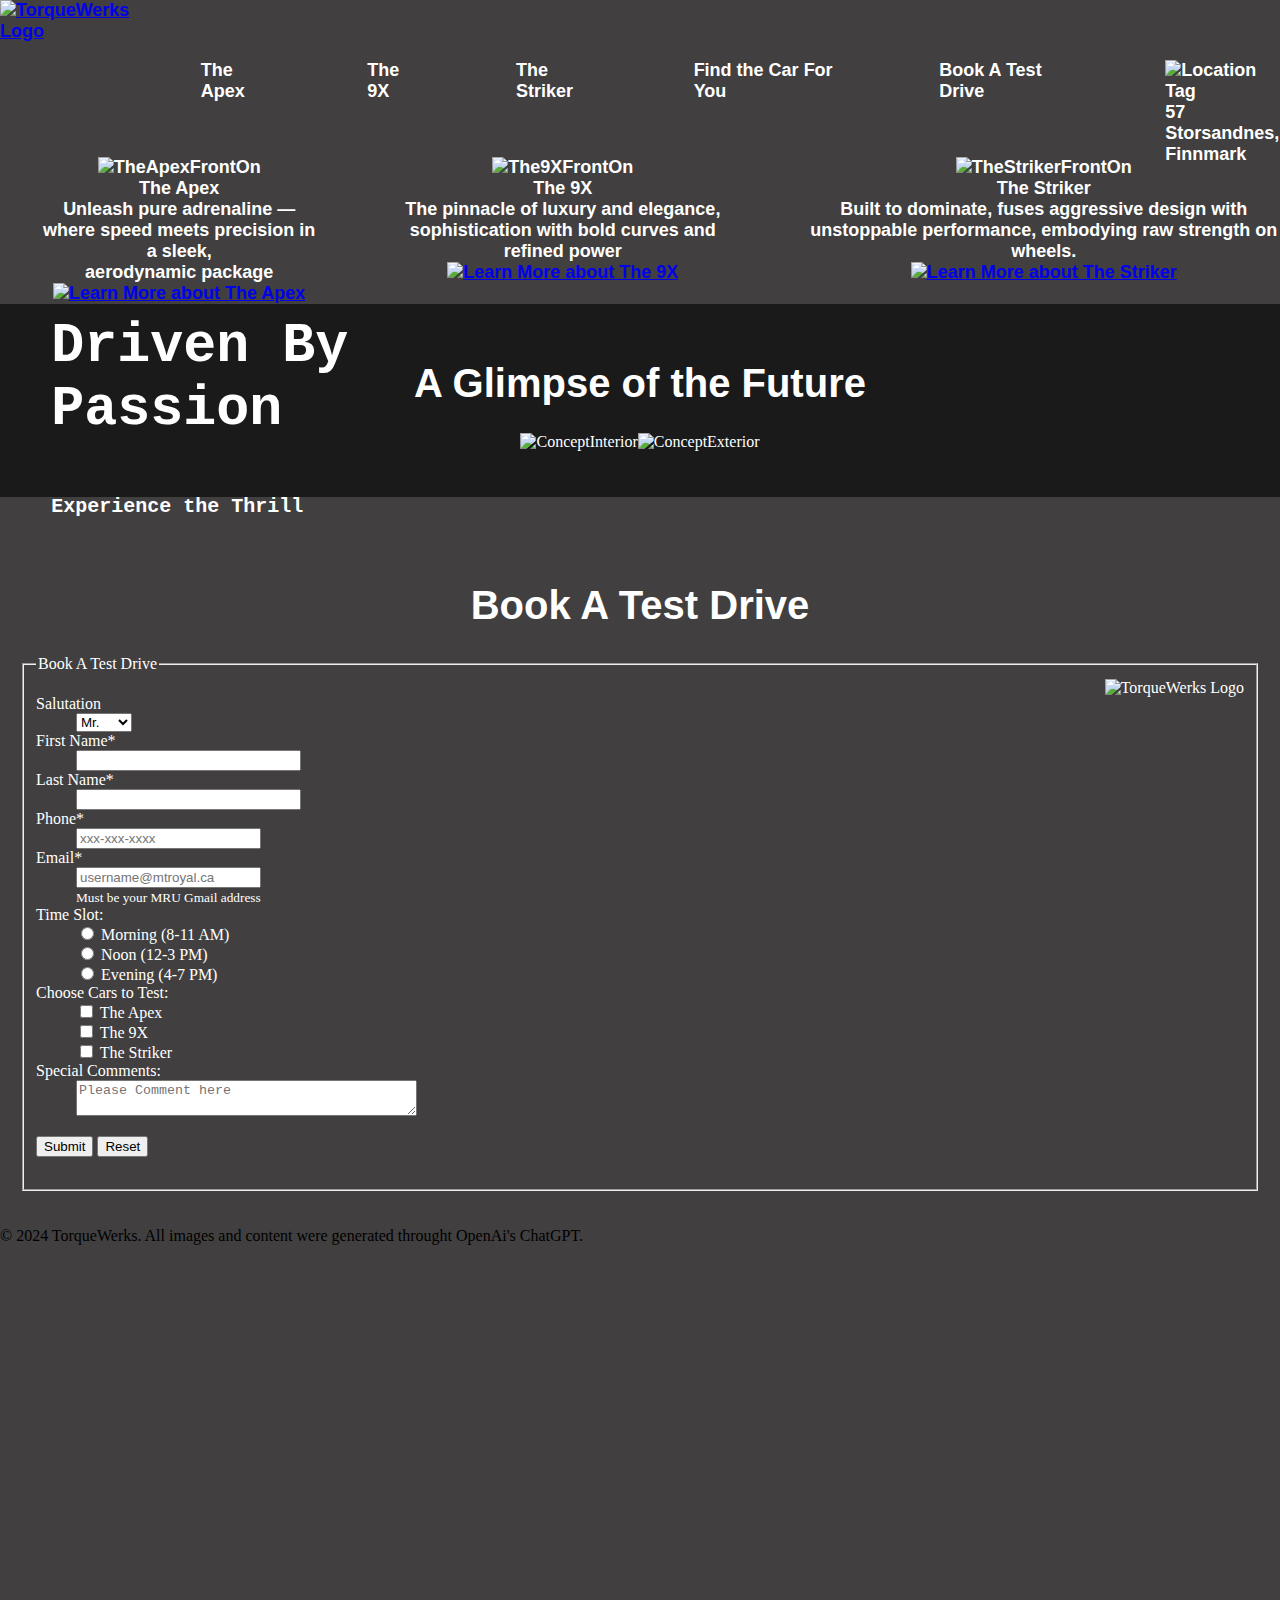
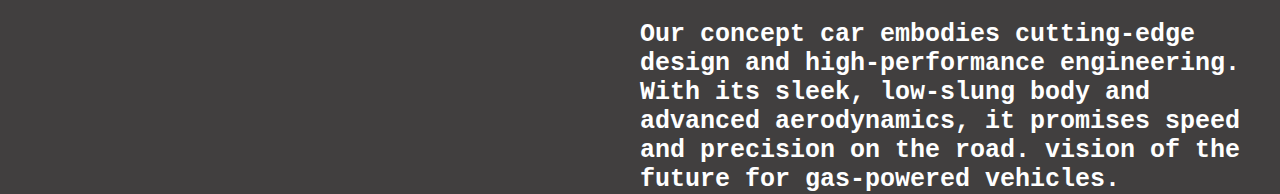
==== index.html @ 9ed50e8d "Rev2.1" ====
<!DOCTYPE html>
<html lang="en">
    <head>
        <title>TorqueWerks</title>
        <link rel="icon" type="image/x-icon" href="images/TorqueWerksLogo2.png">
        <meta name="description" content="Discover TorqueWerks, a high-performance car company offering models including The Apex, The 9X, and The Striker.">
        <meta name="keywords" content="TorqueWerks, luxury cars, The Apex, The 9X, The Striker, test drive, performance vehicles">
        <meta name="author" content="Bir Sandhu & Abivansh Arva">
        <meta name="viewport" content="width=device-width, initial-scale=1.0">
        <meta charset="utf-8">
        <link rel="stylesheet" type="text/css" href="css/style.css">
    </head>
    <body>
        <header>
            <a href="index.html"><img src="images/TorqueWerksLogo2.png" class="Logo" alt="TorqueWerks Logo" height="150"></a>
            <nav>
                <ul class="NavLinks">
                    <li><a href="TheApex.html">The Apex</a></li>
                    <li><a href="The9X.html">The 9X</a></li>
                    <li><a href="TheStriker.html">The Striker</a></li>
                    <li><a href="Compare.html">Find the Car For You</a></li>
                    <li><a href="#TestDrive">Book A Test Drive</a></li>
                    <li>
                        <a href="https://maps.app.goo.gl/M9bYqvDCBkrDwFDv9" target="_blank">
                            <img src="images/LocationTag.png" alt="Location Tag" height="35"><br>
                            57 Storsandnes, <br>
                            Finnmark
                        </a>
                    </li>                    
                </ul>
            </nav>
        </header>
    <div class = "wrapper">
        <ul class="FrontOn"></ul>
        <div id="overlay">
            Driven By <br>
            Passion
        </div>
        <div id="overlay2">Experience the Thrill</div>
        
        <div id="FindOutMore">
            <ul class="EachCar">
                <div class = item id = "item2">
                <li>
                    
                    <ul class="temp">
                        <li><img src="images/TheApexFront.png" alt="TheApexFrontOn" height="500"></li>
                        <li>The Apex</li>
                        <li>
                            Unleash pure adrenaline —where speed meets precision in a sleek, <br>
                            aerodynamic package
                        </li>
                        <li>
                            <a href="TheApex.html"><img src="images/LearnMore.png" alt="Learn More about The Apex" height="50"></a>
                        </li>
                    </ul>
                </li>
            </div>
                <li>
                    <ul class="temp">
                        <li><img src="images/The9XFront.png" alt="The9XFrontOn" height="500"></li>
                        <li>The 9X</li>
                        <li>The pinnacle of luxury and elegance, sophistication with bold curves and refined power</li>
                        <li>
                            <a href="The9X.html"><img src="images/LearnMore.png" alt="Learn More about The 9X" height="50"></a>
                        </li>
                    </ul>
                </li>
                <li>
                    <ul class="temp">
                        <li><img src="images/TheStrikerFront.png" alt="TheStrikerFrontOn" height="500"></li>
                        <li>The Striker</li>
                        <li>Built to dominate, fuses aggressive design with unstoppable performance, embodying raw strength on wheels.</li>
                        <li>
                            <a href="TheStriker.html"><img src="images/LearnMore.png" alt="Learn More about The Striker" height="50"></a>
                        </li>
                    </ul>
                </li>
            </ul>
        </div>

        <div id="Future">
            <h1>A Glimpse of the Future</h1>
            <ul class="FutureConcept">
                <li><img src="images/ConceptInterior.png" alt="ConceptInterior" height="800" width="1000"></li>
                <li><img src="images/ConceptExterior.png" alt="ConceptExterior" height="800" width="1000"></li>
            </ul>
        </div>

        <div id="OverLayFutureConcept">
            Our concept car embodies cutting-edge <br>
            design and high-performance engineering.<br>
            With its sleek, low-slung body and <br>
            advanced aerodynamics, it promises speed <br>
            and precision on the road. vision of the<br>
            future for gas-powered vehicles.
        </div>

        <div id="TestDrive">
            <h1>Book A Test Drive</h1>
            <form id="form_one" method="post" action="mailto:aarva975@mtroyal.ca">
                <fieldset class="PersonalInfo">
                    <legend>Book A Test Drive</legend>
                    <img src="images/TorqueWerksLogo2.png" class="Logo" alt="TorqueWerks Logo">
                    <dl>
                        <dt><label for="Salutation">Salutation</label></dt>
                        <dd>
                            <select name="Salutation" id="Salutation" size="1">
                                <option>Mr.</option>
                                <option>Ms.</option>
                                <option>Mrs.</option>
                                <option>Other</option>
                            </select>
                        </dd>

                        <dt><label for="FirstName">First Name*</label></dt>
                        <dd><input type="text" name="FirstName" id="FirstName" size="25" maxlength="100" required ></dd>

                        <dt><label for="LastName">Last Name*</label></dt>
                        <dd><input type="text" name="LastName" id="LastName" size="25" maxlength="100" required></dd>

                        <dt><label for="phone">Phone*</label></dt>
                        <dd><input type="tel" id="phone" name="phone" pattern="[0-9]{3}-[0-9]{3}-[0-9]{4}" placeholder="xxx-xxx-xxxx" required></dd>

                        <dt><label for="Email">Email*</label></dt>
                        <dd>
                            <input type="email" name="Email" id="Email" placeholder="username@mtroyal.ca" pattern=".+@mtroyal.ca" required><br>
                            <small>Must be your MRU Gmail address</small>
                        </dd>

                        <dt><label>Time Slot:</label></dt>
                        <dd>
                            <input type="radio" name="TimeSlot" value="Morning"> Morning (8-11 AM) <br>
                            <input type="radio" name="TimeSlot" value="Noon"> Noon (12-3 PM) <br>
                            <input type="radio" name="TimeSlot" value="Evening"> Evening (4-7 PM)
                        </dd>

                        <dt><label>Choose Cars to Test:</label></dt>
                        <dd>
                            <input type="checkbox" name="TheApex" value="Yes"> The Apex <br>
                            <input type="checkbox" name="The9X" value="Yes"> The 9X <br>
                            <input type="checkbox" name="TheStriker" value="Yes"> The Striker
                        </dd>

                        <dt><label for="Comments">Special Comments:</label></dt>
                        <dd><textarea id="Comments" name="Comments" cols="40" placeholder="Please Comment here"></textarea></dd>
                    </dl>
                    <input type="submit" value="Submit" formnovalidate>
                    <input type="reset">
                </fieldset>
            </form>
        </div>
    </div>
        <footer>
            <p>&copy; 2024 TorqueWerks. All images and content were generated throught OpenAi's ChatGPT.</p>
        </footer>
    </body>
</html>
---- css/style.css ----
body {
  background-color: rgba(16, 14, 14, 0.795);
  margin: 0;
  padding: 0;
}

nav ul, .EachCar, .FutureConcept, .CustName, .PhoneEmail,.TimeCar, .FrontPage{
  list-style: none;
  display: flex;
}

header {
  display: flex;
  font: bold 18px sans-serif;
  justify-content: space-between;
}

header .Logo {
  height: 150px;
}

header .NavLinks {
  position: relative;
  top: 30%;
}

nav ul {
  gap: 100px;
  justify-content: flex-end;
}

nav ul li a {
  color: white;
  text-decoration: none;
}
.EachCar img {
  max-width: 100%;
  height: auto;
}

#overlay {
  position: absolute;
  top: 35vh;
  left: 4vw;
  font: bold 55px monospace;
  color: white;
}

#overlay2 {
  position: absolute;
  top: 55vh;
  left: 4vw;
  font: bold 20px monospace;
  color: white;
}

.EachCar {
  font: bold 18px sans-serif;
  justify-content: center;
  padding: 0;
  margin: 0;
  gap: 20px;
}

.EachCar li {
  color: white;
  text-decoration: none;

}

.temp{
  display: block;
  list-style: none;
  text-align: center;  
  justify-content: center;
}

h1 {
  text-align: center;
  font: bold 40px sans-serif;
  color: white;
}

.FutureConcept {
  padding: 0;
  justify-content: center;
}

.FutureConcept img {
  max-width: 100%;
}

#OverLayFutureConcept {
  position: absolute;
  top: 180vh;
  left: 50vw;
  font: bold 25px monospace; 
  color: white;
}

#TestDrive {
  color: white;
}
.CustName, .PhoneEmail, .TimeCar{
  padding: 0;
}
.CustName {
  gap: 300px;
}

.PhoneEmail {
  gap: 335px;
}

.TimeCar {
  gap: 390px;
}

#TestDrive .Logo {
  float: right;
  height: 500px;
  width: auto;
}
.TheFrontPage, .TheEngine, .TheInterior {
  position: relative;
  height: 800px;
  width: 800px;
}
.FrontPage {
  gap: 20px;
  font: bold 25px sans-serif;
  justify-content: center;
  align-items: center;
  padding: 0;
  color: white;
}
#FindYourCar {
  background-color: #f4f4f4;
  padding: 20px;
  text-align: center;
  color: black;
}
#Future {
  background-color: #1a1a1a;
  padding: 30px;
  color: white;
  text-align: center;
}

#TestDrive {
  padding: 20px;
  margin-top: 40px;
  color: white;
}

table, th, td {
  border: 2px solid white;
  color: white;
  height: 60px;
  width: 1880px;
  text-align: center;
  font:  25px monospace; 
  border-collapse: collapse;
}
.boldleft, .boldtop{
  font:  bold 30px monospace; 
}
.boldleft{
  text-align: left;
}
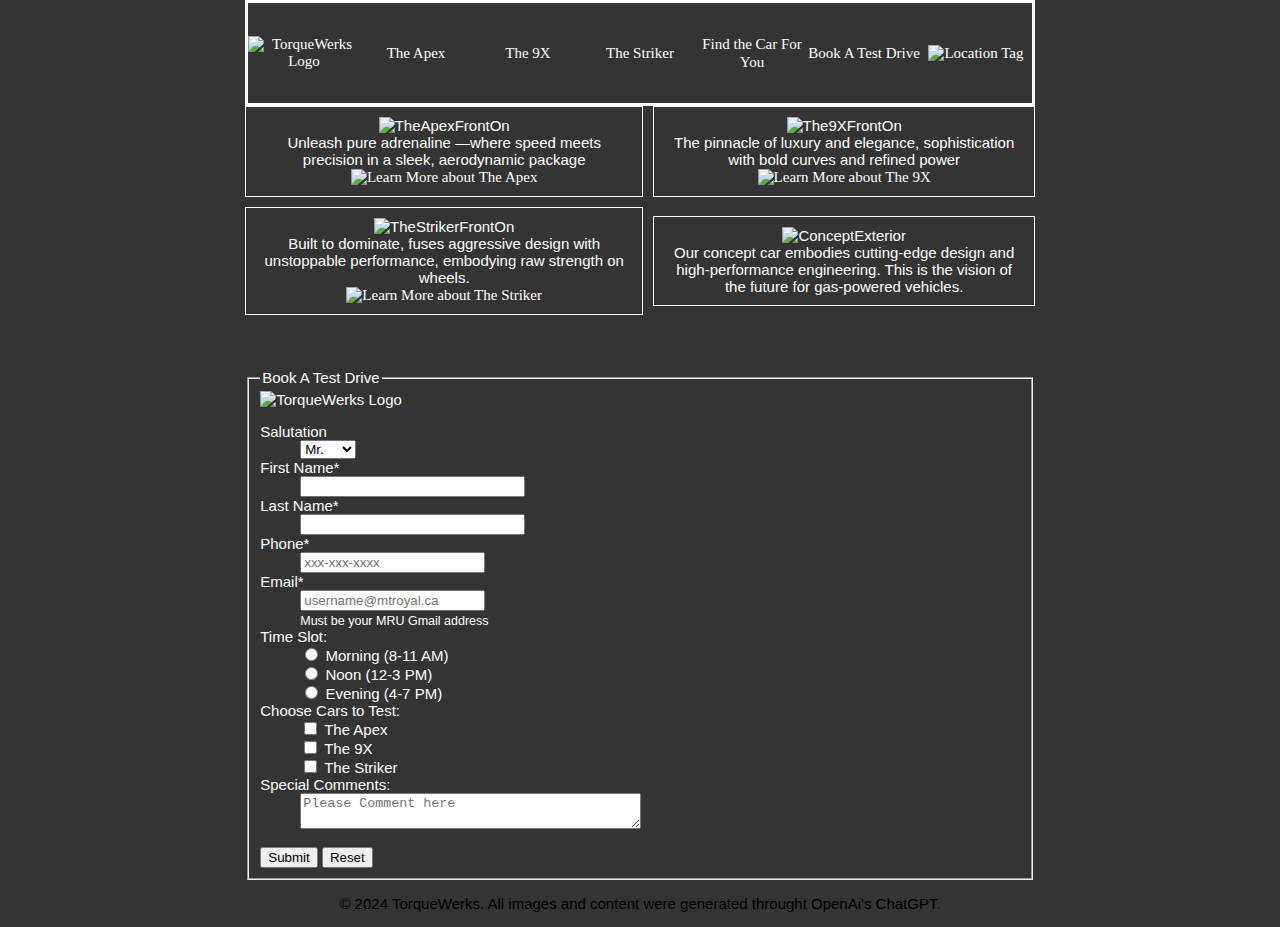
==== commit c29b94e3: "Rev2.7" ====
--- a/index.html
+++ b/index.html
@@ -1,106 +1,89 @@
 <!DOCTYPE html>
 <html lang="en">
-    <head>
-        <title>TorqueWerks</title>
-        <link rel="icon" type="image/x-icon" href="images/TorqueWerksLogo2.png">
-        <meta name="description" content="Discover TorqueWerks, a high-performance car company offering models including The Apex, The 9X, and The Striker.">
-        <meta name="keywords" content="TorqueWerks, luxury cars, The Apex, The 9X, The Striker, test drive, performance vehicles">
-        <meta name="author" content="Bir Sandhu & Abivansh Arva">
-        <meta name="viewport" content="width=device-width, initial-scale=1.0">
-        <meta charset="utf-8">
-        <link rel="stylesheet" type="text/css" href="css/style.css">
-    </head>
-    <body>
-        <header>
-            <a href="index.html"><img src="images/TorqueWerksLogo2.png" class="Logo" alt="TorqueWerks Logo" height="150"></a>
-            <nav>
-                <ul class="NavLinks">
-                    <li><a href="TheApex.html">The Apex</a></li>
-                    <li><a href="The9X.html">The 9X</a></li>
-                    <li><a href="TheStriker.html">The Striker</a></li>
-                    <li><a href="Compare.html">Find the Car For You</a></li>
-                    <li><a href="#TestDrive">Book A Test Drive</a></li>
-                    <li>
-                        <a href="https://maps.app.goo.gl/M9bYqvDCBkrDwFDv9" target="_blank">
-                            <img src="images/LocationTag.png" alt="Location Tag" height="35"><br>
-                            57 Storsandnes, <br>
-                            Finnmark
-                        </a>
-                    </li>                    
-                </ul>
-            </nav>
-        </header>
-    <div class = "wrapper">
-        <ul class="FrontOn"></ul>
-        <div id="overlay">
-            Driven By <br>
-            Passion
+
+<head>
+    <title>TorqueWerks</title>
+    <link rel="icon" type="image/x-icon" href="images/TorqueWerksLogo2.png">
+    <meta name="description"
+        content="Discover TorqueWerks, a high-performance car company offering models including The Apex, The 9X, and The Striker.">
+    <meta name="keywords"
+        content="TorqueWerks, luxury cars, The Apex, The 9X, The Striker, test drive, performance vehicles">
+    <meta name="author" content="Bir Sandhu & Abivansh Arva">
+    <meta name="viewport" content="width=device-width, initial-scale=1.0">
+    <meta charset="utf-8">
+    <link rel="stylesheet" type="text/css" href="css/StyleRev2.1.css">
+</head>
+
+<body>
+    <header>
+        <nav class="nav_grid">
+            <div class=nav_bar_grid id="item1">
+                <a href="index.html"><img src="images/TorqueWerksLogo2.png" class="Logo" alt="TorqueWerks Logo"></a>
+            </div>
+            <div class=nav_bar_grid id="item2">
+                <a href="TheApexRev2.1.html">The Apex</a>
+            </div>
+            <div class=nav_bar_grid id="item3">
+                <a href="The9XRev2.1.html">The 9X</a>
+            </div>
+            <div class=nav_bar_grid id="item4">
+                <a href="TheStrikerRev2.1.html">The Striker</a>
+            </div>
+            <div class=nav_bar_grid id="item5">
+                <a href="Compare.html">Find the Car For You</a>
+            </div>
+            <div class=nav_bar_grid id="item6">
+                <a href="#TestDrive">Book A Test Drive</a>
+            </div>
+            <div class=nav_bar_grid id="item7">
+                <a href="https://maps.app.goo.gl/M9bYqvDCBkrDwFDv9" target="_blank">
+                    <img src="images/LocationTag.png" alt="Location Tag" height="35"><br>
+                </a>
+            </div>
+        </nav>
+    </header>
+
+    <div class="wrapper">
+
+        <div class="grid2" id="grid2_item1">
+            <img src="images/TheApexFront.png" alt="TheApexFrontOn"><br />
+            Unleash pure adrenaline —where speed meets precision in a sleek,
+            aerodynamic package
+            <br /> <a href="TheApexRev2.1.html"><img src="images/LearnMore.png" alt="Learn More about The Apex"></a>
         </div>
-        <div id="overlay2">Experience the Thrill</div>
-        
-        <div id="FindOutMore">
-            <ul class="EachCar">
-                <div class = item id = "item2">
-                <li>
-                    
-                    <ul class="temp">
-                        <li><img src="images/TheApexFront.png" alt="TheApexFrontOn" height="500"></li>
-                        <li>The Apex</li>
-                        <li>
-                            Unleash pure adrenaline —where speed meets precision in a sleek, <br>
-                            aerodynamic package
-                        </li>
-                        <li>
-                            <a href="TheApex.html"><img src="images/LearnMore.png" alt="Learn More about The Apex" height="50"></a>
-                        </li>
-                    </ul>
-                </li>
-            </div>
-                <li>
-                    <ul class="temp">
-                        <li><img src="images/The9XFront.png" alt="The9XFrontOn" height="500"></li>
-                        <li>The 9X</li>
-                        <li>The pinnacle of luxury and elegance, sophistication with bold curves and refined power</li>
-                        <li>
-                            <a href="The9X.html"><img src="images/LearnMore.png" alt="Learn More about The 9X" height="50"></a>
-                        </li>
-                    </ul>
-                </li>
-                <li>
-                    <ul class="temp">
-                        <li><img src="images/TheStrikerFront.png" alt="TheStrikerFrontOn" height="500"></li>
-                        <li>The Striker</li>
-                        <li>Built to dominate, fuses aggressive design with unstoppable performance, embodying raw strength on wheels.</li>
-                        <li>
-                            <a href="TheStriker.html"><img src="images/LearnMore.png" alt="Learn More about The Striker" height="50"></a>
-                        </li>
-                    </ul>
-                </li>
-            </ul>
+        <div class="grid2" id="grid2_item2">
+            <img src="images/The9XFront.png" alt="The9XFrontOn"><br />
+            The pinnacle of luxury and elegance, sophistication with bold curves and refined power
+            <br /> <a href="The9XRev2.1.html"><img src="images/LearnMore.png" alt="Learn More about The 9X"></a>
+
         </div>
 
-        <div id="Future">
-            <h1>A Glimpse of the Future</h1>
-            <ul class="FutureConcept">
-                <li><img src="images/ConceptInterior.png" alt="ConceptInterior" height="800" width="1000"></li>
-                <li><img src="images/ConceptExterior.png" alt="ConceptExterior" height="800" width="1000"></li>
-            </ul>
+        <div class="grid2" id="grid2_item3">
+            <img src="images/TheStrikerFront.png" alt="TheStrikerFrontOn"><br />
+
+            Built to dominate, fuses aggressive design with unstoppable performance, embodying raw strength on
+            wheels.
+
+            <br /> <a href="TheStrikerRev2.1.html"><img src="images/LearnMore.png" alt="Learn More about The Striker"></a>
+
         </div>
 
-        <div id="OverLayFutureConcept">
-            Our concept car embodies cutting-edge <br>
-            design and high-performance engineering.<br>
-            With its sleek, low-slung body and <br>
-            advanced aerodynamics, it promises speed <br>
-            and precision on the road. vision of the<br>
+        <div class="grid2" id="grid2_item4">
+
+            <img src="images/ConceptExterior.png" alt="ConceptExterior"><br />
+
+            Our concept car embodies cutting-edge
+            design and high-performance engineering. This is the vision of the
             future for gas-powered vehicles.
         </div>
+        <br />
+        <br />
+        <div id="TestDrive">
 
-        <div id="TestDrive">
-            <h1>Book A Test Drive</h1>
             <form id="form_one" method="post" action="mailto:aarva975@mtroyal.ca">
                 <fieldset class="PersonalInfo">
                     <legend>Book A Test Drive</legend>
+
                     <img src="images/TorqueWerksLogo2.png" class="Logo" alt="TorqueWerks Logo">
                     <dl>
                         <dt><label for="Salutation">Salutation</label></dt>
@@ -114,17 +97,19 @@
                         </dd>
 
                         <dt><label for="FirstName">First Name*</label></dt>
-                        <dd><input type="text" name="FirstName" id="FirstName" size="25" maxlength="100" required ></dd>
+                        <dd><input type="text" name="FirstName" id="FirstName" size="25" maxlength="100" required></dd>
 
                         <dt><label for="LastName">Last Name*</label></dt>
                         <dd><input type="text" name="LastName" id="LastName" size="25" maxlength="100" required></dd>
 
                         <dt><label for="phone">Phone*</label></dt>
-                        <dd><input type="tel" id="phone" name="phone" pattern="[0-9]{3}-[0-9]{3}-[0-9]{4}" placeholder="xxx-xxx-xxxx" required></dd>
+                        <dd><input type="tel" id="phone" name="phone" pattern="[0-9]{3}-[0-9]{3}-[0-9]{4}"
+                                placeholder="xxx-xxx-xxxx" required></dd>
 
                         <dt><label for="Email">Email*</label></dt>
                         <dd>
-                            <input type="email" name="Email" id="Email" placeholder="username@mtroyal.ca" pattern=".+@mtroyal.ca" required><br>
+                            <input type="email" name="Email" id="Email" placeholder="username@mtroyal.ca"
+                                pattern=".+@mtroyal.ca" required><br>
                             <small>Must be your MRU Gmail address</small>
                         </dd>
 
@@ -143,16 +128,21 @@
                         </dd>
 
                         <dt><label for="Comments">Special Comments:</label></dt>
-                        <dd><textarea id="Comments" name="Comments" cols="40" placeholder="Please Comment here"></textarea></dd>
+                        <dd><textarea id="Comments" name="Comments" cols="40"
+                                placeholder="Please Comment here"></textarea></dd>
                     </dl>
                     <input type="submit" value="Submit" formnovalidate>
                     <input type="reset">
-                </fieldset>
-            </form>
         </div>
+        </fieldset>
+        </form>
+
     </div>
-        <footer>
-            <p>&copy; 2024 TorqueWerks. All images and content were generated throught OpenAi's ChatGPT.</p>
-        </footer>
-    </body>
-</html>
+    </div>
+    <footer>
+        <p>&copy; 2024 TorqueWerks. All images and content were generated throught OpenAi's ChatGPT.</p>
+    </footer>
+
+
+
+</body>--- a/css/StyleRev2.1.css
+++ b/css/StyleRev2.1.css
@@ -0,0 +1,232 @@
+html {
+  background-color: rgba(16, 14, 14, 0.842);
+  text-align: center;
+  align-items: center;
+  font-family: 'Gill Sans', 'Gill Sans MT', Calibri, 'Trebuchet MS', sans-serif;
+  font-size: 15px;
+}
+
+#item1 img {
+  height: 100px;
+}
+
+.boldleft {
+  text-align: left;
+}
+
+#table1 {
+  display: flex;
+  justify-content: center;
+}
+
+a {
+  color: white;
+  text-decoration: none;
+  font: bold 80px;
+  font-family: Impact, Haettenschweiler, 'Arial Narrow Bold';
+}
+
+header {
+  height: 100px;
+  border: 3px solid white;
+  text-align: center;
+}
+
+.grid2,
+.FrontPage {
+  color: white;
+}
+
+#TestDrive {
+  color: white;
+  text-align: left;
+}
+
+#TestDrive img {
+  height: 100px;
+}
+
+.FeatureList {
+  text-align: left;
+}
+
+#grid2_item1,
+#grid2_item2,
+#grid2_item3,
+#grid2_item4 {
+  border: 1px solid white;
+  padding: 10px;
+}
+
+@media screen and (max-width: 590px) {
+  .wrapper {
+    display: grid;
+    height: 100%;
+    grid-template-columns: auto;
+    grid-template-rows: repeat(4, auto);
+    grid-gap: px;
+  }
+
+  .nav_grid {
+    display: grid;
+    width: 100%;
+    grid-template-columns: repeat(4, 1fr);
+    grid-template-rows: auto;
+    align-items: center;
+    grid-gap: 10px;
+  }
+
+  #item2,
+  #item3,
+  #item4 {
+    display: none;
+  }
+
+  .grid2 img {
+    height: auto;
+    width: 90vw;
+  }
+
+  .grid2 a img {
+    height: auto;
+    width: 30vw;
+  }
+
+  .FrontPage img {
+    width: 90vw;
+    height: auto;
+  }
+
+  table,
+  th,
+  td {
+    border: 2px solid white;
+    color: white;
+    height: auto;
+    width: 10vw;
+    text-align: center;
+    font: 3vw monospace;
+    border-collapse: collapse;
+  }
+
+  .boldleft,
+  .boldtop {
+    font: bold 5vw monospace;
+  }
+}
+
+@media screen and (min-width: 590px) and (max-width: 790px) {
+  .wrapper {
+    display: grid;
+    height: 100%;
+    grid-template-columns: auto auto;
+    grid-template-rows: repeat(3, auto);
+    align-items: center;
+    overflow: auto;
+  }
+
+  .nav_grid {
+    display: grid;
+    height: 100%;
+    grid-template-columns: repeat(7, auto);
+    grid-template-rows: auto;
+    align-items: center;
+  }
+
+  .boldleft,
+  .boldtop {
+    font: bold 22px monospace;
+  }
+
+  #TestDrive {
+    grid-column: 1/span 2;
+  }
+
+  .grid2 img {
+    height: auto;
+    width: 43vw;
+  }
+
+  .grid2 a img {
+    height: auto;
+    width: 10vw;
+  }
+
+  .FrontPage img {
+    width: 90vw;
+    height: auto;
+  }
+
+  table,
+  th,
+  td {
+    border: 2px solid white;
+    color: white;
+    height: auto;
+    width: 10vw;
+    text-align: center;
+    font: 3.5vw monospace;
+    border-collapse: collapse;
+  }
+}
+
+@media screen and (min-width: 790px) {
+  body {
+    margin: 0 auto;
+    width: 790px;
+  }
+
+  .nav_grid {
+    display: grid;
+    height: 100%;
+    grid-template-columns: repeat(7, 1fr);
+    grid-template-rows: 1fr;
+    align-items: center;
+  }
+
+  .wrapper {
+    display: grid;
+    height: 100%;
+    grid-template-columns: auto auto;
+    grid-template-rows: auto auto auto;
+    align-items: center;
+    overflow: auto;
+    grid-gap: 10px;
+  }
+
+  .grid2 img {
+    height: auto;
+    width: 350px;
+  }
+
+  .grid2 a img {
+    height: auto;
+    width: 100px;
+  }
+
+  #TestDrive {
+    grid-column: 1/span 2;
+  }
+
+  .FrontPage img {
+    width: 790px;
+    height: auto;
+  }
+
+  .boldleft,
+  .boldtop {
+    font: bold 22px monospace;
+  }
+
+  table,
+  th,
+  td {
+    border: 2px solid white;
+    color: white;
+    height: auto;
+    width: 10vw;
+    text-align: center;
+    font: 28px monospace;
+    border-collapse: collapse;
+  }
+}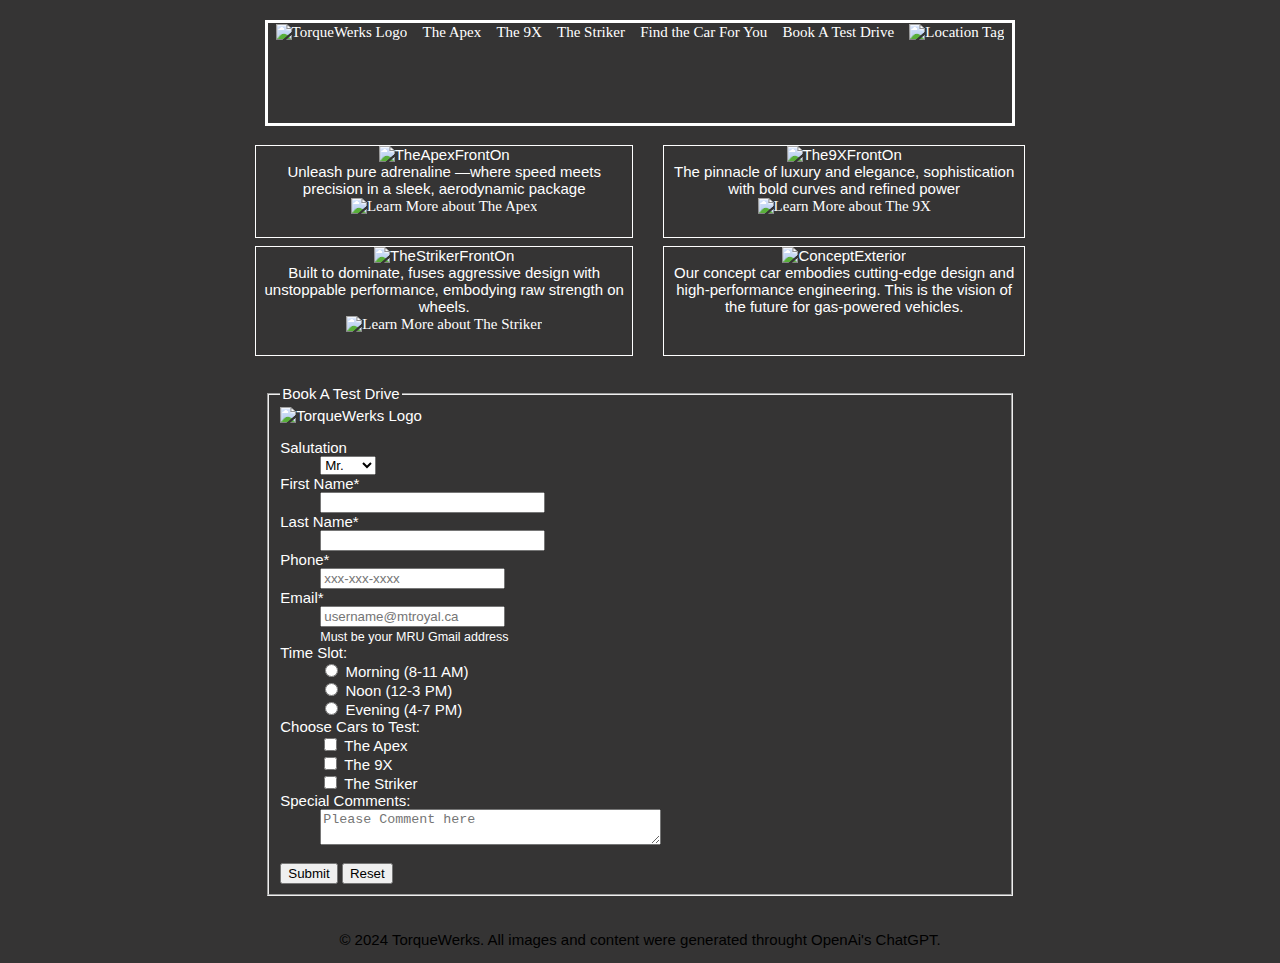
==== commit 5db650a9: "Rev2.8" ====
--- a/index.html
+++ b/index.html
@@ -76,8 +76,6 @@
             design and high-performance engineering. This is the vision of the
             future for gas-powered vehicles.
         </div>
-        <br />
-        <br />
         <div id="TestDrive">
 
             <form id="form_one" method="post" action="mailto:aarva975@mtroyal.ca">
--- a/css/StyleRev2.1.css
+++ b/css/StyleRev2.1.css
@@ -30,6 +30,7 @@
   height: 100px;
   border: 3px solid white;
   text-align: center;
+  margin: 20px;
 }
 
 .grid2,
@@ -40,6 +41,7 @@
 #TestDrive {
   color: white;
   text-align: left;
+  padding: 20px;
 }
 
 #TestDrive img {
@@ -55,7 +57,10 @@
 #grid2_item3,
 #grid2_item4 {
   border: 1px solid white;
-  padding: 10px;
+  margin: 10px;
+}
+#grid2_item1, #grid2_item2, #grid2_item3, #grid2_item4{
+  height: 100%;
 }
 
 @media screen and (max-width: 590px) {
@@ -68,14 +73,14 @@
   }
 
   .nav_grid {
-    display: grid;
-    width: 100%;
+    
+    display: grid;
+    height: 100%;
     grid-template-columns: repeat(4, 1fr);
     grid-template-rows: auto;
     align-items: center;
-    grid-gap: 10px;
-  }
-
+    grid-gap: px;
+  }
   #item2,
   #item3,
   #item4 {
@@ -118,16 +123,14 @@
 @media screen and (min-width: 590px) and (max-width: 790px) {
   .wrapper {
     display: grid;
-    height: 100%;
     grid-template-columns: auto auto;
-    grid-template-rows: repeat(3, auto);
-    align-items: center;
-    overflow: auto;
+    grid-template-rows: repeat(2, auto);
+    align-items: center;
+
   }
 
   .nav_grid {
     display: grid;
-    height: 100%;
     grid-template-columns: repeat(7, auto);
     grid-template-rows: auto;
     align-items: center;
@@ -178,8 +181,7 @@
 
   .nav_grid {
     display: grid;
-    height: 100%;
-    grid-template-columns: repeat(7, 1fr);
+    grid-template-columns: repeat(7, auto);
     grid-template-rows: 1fr;
     align-items: center;
   }
@@ -188,9 +190,8 @@
     display: grid;
     height: 100%;
     grid-template-columns: auto auto;
-    grid-template-rows: auto auto auto;
-    align-items: center;
-    overflow: auto;
+    grid-template-rows: auto auto ;
+    align-items: center;
     grid-gap: 10px;
   }
 
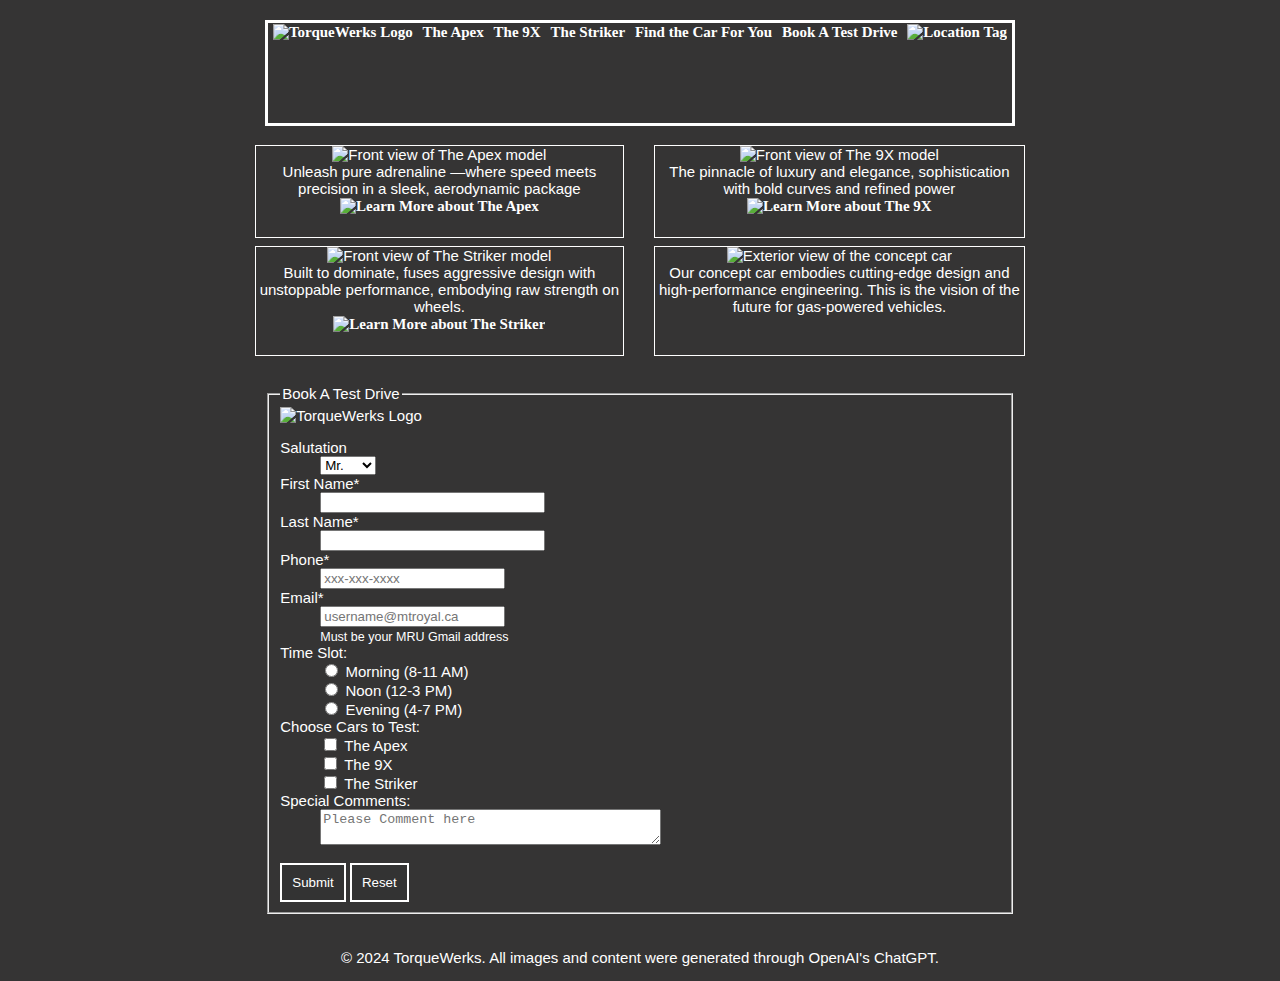
==== commit 72dd6e72: "Accessibility Changes" ====
--- a/index.html
+++ b/index.html
@@ -17,25 +17,25 @@
 <body>
     <header>
         <nav class="nav_grid">
-            <div class=nav_bar_grid id="item1">
+            <div class="nav_bar_grid" id="item1">
                 <a href="index.html"><img src="images/TorqueWerksLogo2.png" class="Logo" alt="TorqueWerks Logo"></a>
             </div>
-            <div class=nav_bar_grid id="item2">
+            <div class="nav_bar_grid" id="item2">
                 <a href="TheApexRev2.1.html">The Apex</a>
             </div>
-            <div class=nav_bar_grid id="item3">
+            <div class="nav_bar_grid" id="item3">
                 <a href="The9XRev2.1.html">The 9X</a>
             </div>
-            <div class=nav_bar_grid id="item4">
+            <div class="nav_bar_grid" id="item4">
                 <a href="TheStrikerRev2.1.html">The Striker</a>
             </div>
-            <div class=nav_bar_grid id="item5">
+            <div class="nav_bar_grid" id="item5">
                 <a href="Compare.html">Find the Car For You</a>
             </div>
-            <div class=nav_bar_grid id="item6">
+            <div class="nav_bar_grid" id="item6">
                 <a href="#TestDrive">Book A Test Drive</a>
             </div>
-            <div class=nav_bar_grid id="item7">
+            <div class="nav_bar_grid" id="item7">
                 <a href="https://maps.app.goo.gl/M9bYqvDCBkrDwFDv9" target="_blank">
                     <img src="images/LocationTag.png" alt="Location Tag" height="35"><br>
                 </a>
@@ -46,38 +46,30 @@
     <div class="wrapper">
 
         <div class="grid2" id="grid2_item1">
-            <img src="images/TheApexFront.png" alt="TheApexFrontOn"><br />
+            <img src="images/TheApexFront.png" alt="Front view of The Apex model"><br />
             Unleash pure adrenaline —where speed meets precision in a sleek,
             aerodynamic package
             <br /> <a href="TheApexRev2.1.html"><img src="images/LearnMore.png" alt="Learn More about The Apex"></a>
         </div>
         <div class="grid2" id="grid2_item2">
-            <img src="images/The9XFront.png" alt="The9XFrontOn"><br />
+            <img src="images/The9XFront.png" alt="Front view of The 9X model"><br />
             The pinnacle of luxury and elegance, sophistication with bold curves and refined power
             <br /> <a href="The9XRev2.1.html"><img src="images/LearnMore.png" alt="Learn More about The 9X"></a>
-
         </div>
 
         <div class="grid2" id="grid2_item3">
-            <img src="images/TheStrikerFront.png" alt="TheStrikerFrontOn"><br />
-
-            Built to dominate, fuses aggressive design with unstoppable performance, embodying raw strength on
-            wheels.
-
+            <img src="images/TheStrikerFront.png" alt="Front view of The Striker model"><br />
+            Built to dominate, fuses aggressive design with unstoppable performance, embodying raw strength on wheels.
             <br /> <a href="TheStrikerRev2.1.html"><img src="images/LearnMore.png" alt="Learn More about The Striker"></a>
-
         </div>
 
         <div class="grid2" id="grid2_item4">
-
-            <img src="images/ConceptExterior.png" alt="ConceptExterior"><br />
-
-            Our concept car embodies cutting-edge
-            design and high-performance engineering. This is the vision of the
+            <img src="images/ConceptExterior.png" alt="Exterior view of the concept car"><br />
+            Our concept car embodies cutting-edge design and high-performance engineering. This is the vision of the
             future for gas-powered vehicles.
         </div>
+        
         <div id="TestDrive">
-
             <form id="form_one" method="post" action="mailto:aarva975@mtroyal.ca">
                 <fieldset class="PersonalInfo">
                     <legend>Book A Test Drive</legend>
@@ -101,8 +93,7 @@
                         <dd><input type="text" name="LastName" id="LastName" size="25" maxlength="100" required></dd>
 
                         <dt><label for="phone">Phone*</label></dt>
-                        <dd><input type="tel" id="phone" name="phone" pattern="[0-9]{3}-[0-9]{3}-[0-9]{4}"
-                                placeholder="xxx-xxx-xxxx" required></dd>
+                        <dd><input type="tel" id="phone" name="phone" pattern="[0-9]{3}-[0-9]{3}-[0-9]{4}" placeholder="xxx-xxx-xxxx" required></dd>
 
                         <dt><label for="Email">Email*</label></dt>
                         <dd>
@@ -111,36 +102,37 @@
                             <small>Must be your MRU Gmail address</small>
                         </dd>
 
-                        <dt><label>Time Slot:</label></dt>
+                        <dt>Time Slot:</dt>
                         <dd>
-                            <input type="radio" name="TimeSlot" value="Morning"> Morning (8-11 AM) <br>
-                            <input type="radio" name="TimeSlot" value="Noon"> Noon (12-3 PM) <br>
-                            <input type="radio" name="TimeSlot" value="Evening"> Evening (4-7 PM)
+                            <input type="radio" id="morning" name="TimeSlot" value="Morning">
+                            <label for="morning">Morning (8-11 AM)</label><br>
+                            <input type="radio" id="noon" name="TimeSlot" value="Noon">
+                            <label for="noon">Noon (12-3 PM)</label><br>
+                            <input type="radio" id="evening" name="TimeSlot" value="Evening">
+                            <label for="evening">Evening (4-7 PM)</label>
                         </dd>
 
-                        <dt><label>Choose Cars to Test:</label></dt>
+                        <dt>Choose Cars to Test:</dt>
                         <dd>
-                            <input type="checkbox" name="TheApex" value="Yes"> The Apex <br>
-                            <input type="checkbox" name="The9X" value="Yes"> The 9X <br>
-                            <input type="checkbox" name="TheStriker" value="Yes"> The Striker
+                            <input type="checkbox" id="TheApex" name="TheApex" value="Yes">
+                            <label for="TheApex">The Apex</label><br>
+                            <input type="checkbox" id="The9X" name="The9X" value="Yes">
+                            <label for="The9X">The 9X</label><br>
+                            <input type="checkbox" id="TheStriker" name="TheStriker" value="Yes">
+                            <label for="TheStriker">The Striker</label>
                         </dd>
 
                         <dt><label for="Comments">Special Comments:</label></dt>
-                        <dd><textarea id="Comments" name="Comments" cols="40"
-                                placeholder="Please Comment here"></textarea></dd>
+                        <dd><textarea id="Comments" name="Comments" cols="40" placeholder="Please Comment here"></textarea></dd>
                     </dl>
                     <input type="submit" value="Submit" formnovalidate>
-                    <input type="reset">
+                    <input type="reset" value="Reset">
+                </fieldset>
+            </form>
         </div>
-        </fieldset>
-        </form>
-
-    </div>
     </div>
     <footer>
-        <p>&copy; 2024 TorqueWerks. All images and content were generated throught OpenAi's ChatGPT.</p>
+        <p>&copy; 2024 TorqueWerks. All images and content were generated through OpenAI's ChatGPT.</p>
     </footer>
-
-
-
-</body>+</body>
+</html>
--- a/css/StyleRev2.1.css
+++ b/css/StyleRev2.1.css
@@ -4,6 +4,7 @@
   align-items: center;
   font-family: 'Gill Sans', 'Gill Sans MT', Calibri, 'Trebuchet MS', sans-serif;
   font-size: 15px;
+  color: white;
 }
 
 #item1 img {
@@ -12,6 +13,7 @@
 
 .boldleft {
   text-align: left;
+  font-size: 3vw;
 }
 
 #table1 {
@@ -22,8 +24,12 @@
 a {
   color: white;
   text-decoration: none;
-  font: bold 80px;
+  font-weight: bold;
   font-family: Impact, Haettenschweiler, 'Arial Narrow Bold';
+}
+
+a:hover, a:focus {
+  text-decoration: underline;
 }
 
 header {
@@ -59,8 +65,22 @@
   border: 1px solid white;
   margin: 10px;
 }
-#grid2_item1, #grid2_item2, #grid2_item3, #grid2_item4{
+
+#grid2_item1, #grid2_item2, #grid2_item3, #grid2_item4 {
   height: 100%;
+}
+
+input[type="submit"], input[type="reset"] {
+  color: white;
+  background-color: #333;
+  border: 2px solid white;
+  padding: 10px;
+  cursor: pointer;
+}
+
+input[type="submit"]:hover, input[type="reset"]:hover,
+input[type="submit"]:focus, input[type="reset"]:focus {
+  outline: 2px solid #FFD700;
 }
 
 @media screen and (max-width: 590px) {
@@ -69,18 +89,17 @@
     height: 100%;
     grid-template-columns: auto;
     grid-template-rows: repeat(4, auto);
-    grid-gap: px;
+    grid-gap: 10px;
   }
 
   .nav_grid {
-    
     display: grid;
     height: 100%;
     grid-template-columns: repeat(4, 1fr);
     grid-template-rows: auto;
     align-items: center;
-    grid-gap: px;
-  }
+  }
+
   #item2,
   #item3,
   #item4 {
@@ -110,13 +129,14 @@
     height: auto;
     width: 10vw;
     text-align: center;
-    font: 3vw monospace;
+    font-size: 3vw;
     border-collapse: collapse;
   }
 
   .boldleft,
   .boldtop {
-    font: bold 5vw monospace;
+    font-weight: bold;
+    font-size: 5vw;
   }
 }
 
@@ -126,7 +146,6 @@
     grid-template-columns: auto auto;
     grid-template-rows: repeat(2, auto);
     align-items: center;
-
   }
 
   .nav_grid {
@@ -138,11 +157,12 @@
 
   .boldleft,
   .boldtop {
-    font: bold 22px monospace;
+    font-weight: bold;
+    font-size: 22px;
   }
 
   #TestDrive {
-    grid-column: 1/span 2;
+    grid-column: 1 / span 2;
   }
 
   .grid2 img {
@@ -168,7 +188,7 @@
     height: auto;
     width: 10vw;
     text-align: center;
-    font: 3.5vw monospace;
+    font-size: 3.5vw;
     border-collapse: collapse;
   }
 }
@@ -190,7 +210,7 @@
     display: grid;
     height: 100%;
     grid-template-columns: auto auto;
-    grid-template-rows: auto auto ;
+    grid-template-rows: auto auto;
     align-items: center;
     grid-gap: 10px;
   }
@@ -206,7 +226,7 @@
   }
 
   #TestDrive {
-    grid-column: 1/span 2;
+    grid-column: 1 / span 2;
   }
 
   .FrontPage img {
@@ -216,7 +236,8 @@
 
   .boldleft,
   .boldtop {
-    font: bold 22px monospace;
+    font-weight: bold;
+    font-size: 22px;
   }
 
   table,
@@ -227,7 +248,12 @@
     height: auto;
     width: 10vw;
     text-align: center;
-    font: 28px monospace;
+    font-size: 28px;
     border-collapse: collapse;
   }
-}+}
+
+a:focus, input:focus, button:focus {
+  outline: 2px solid #FFD700;
+  outline-offset: 2px;
+}
